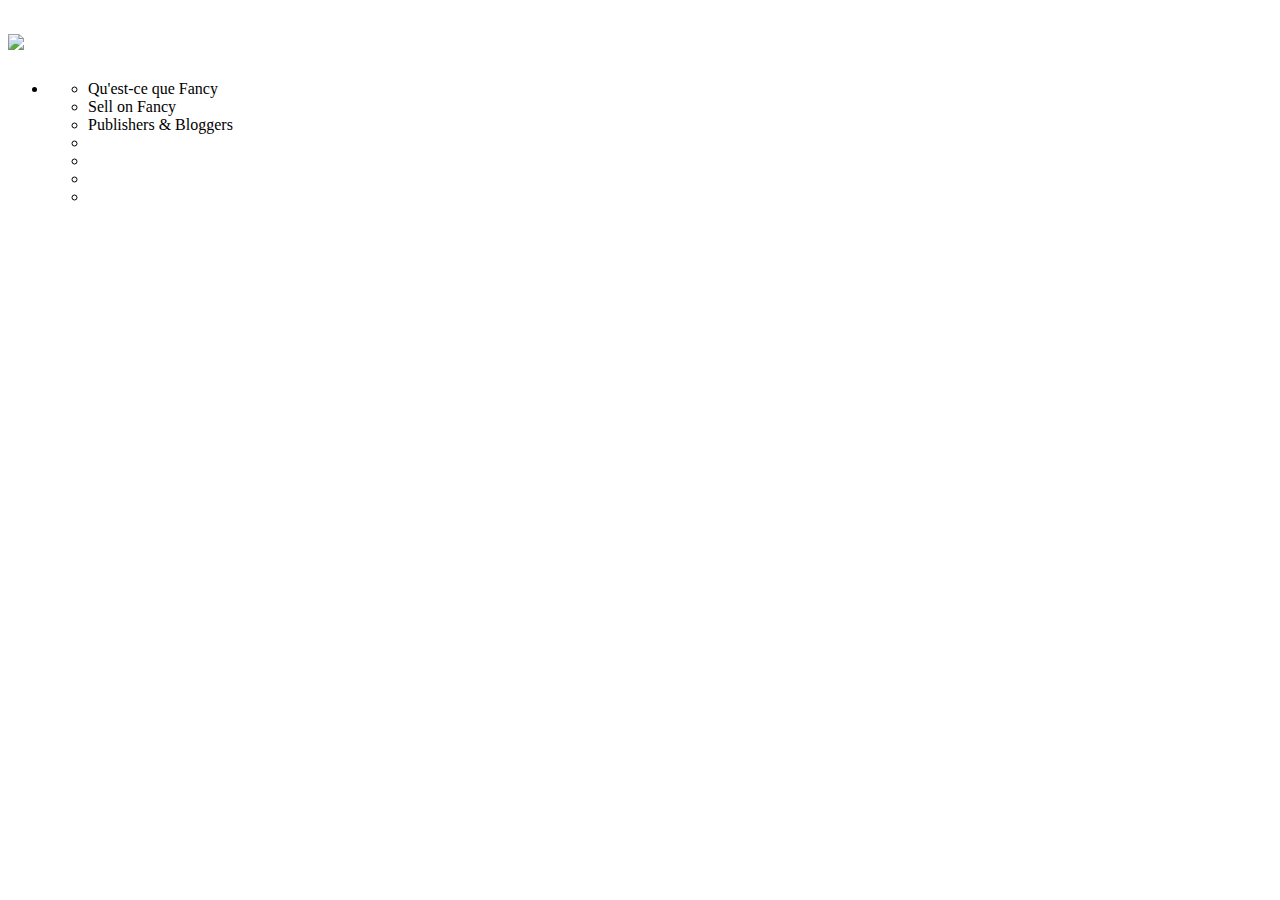
==== index.html @ 68f3a7a3 "Added files via upload" ====
<!DOCTYPE html>
<html>
<head>
	<title>Fancy - Light Grey Wool Sweater by William Fox & Sons</title>
	<link rel="stylesheet" type="text/css" href="style.css">

</head>

<body>

	<header id="header">
		<div class="inner">
			<div id="navigation" class="hover_submenu">
				<div class="left">
					<h1 class="logo">
						<img href="https://fancy.com/" src="img/logo.png">
					</h1>
					<ul class="menu_gauche">
						<li class="gnb">
							<div class="menu-contain-menu">
								<ul>
									<li>Qu'est-ce que Fancy</li>
									<li>Sell on Fancy</li>
									<li>Publishers & Bloggers</li>
						</li>
						<li class="gnb"></li>
						<li class="gnb"></li>
						<li class="gnb_shop"></li>
						<li class="gnb_store"></li>
					</ul>
				</div>
			</div>
		</div>
	</header>	




</body>









</html>
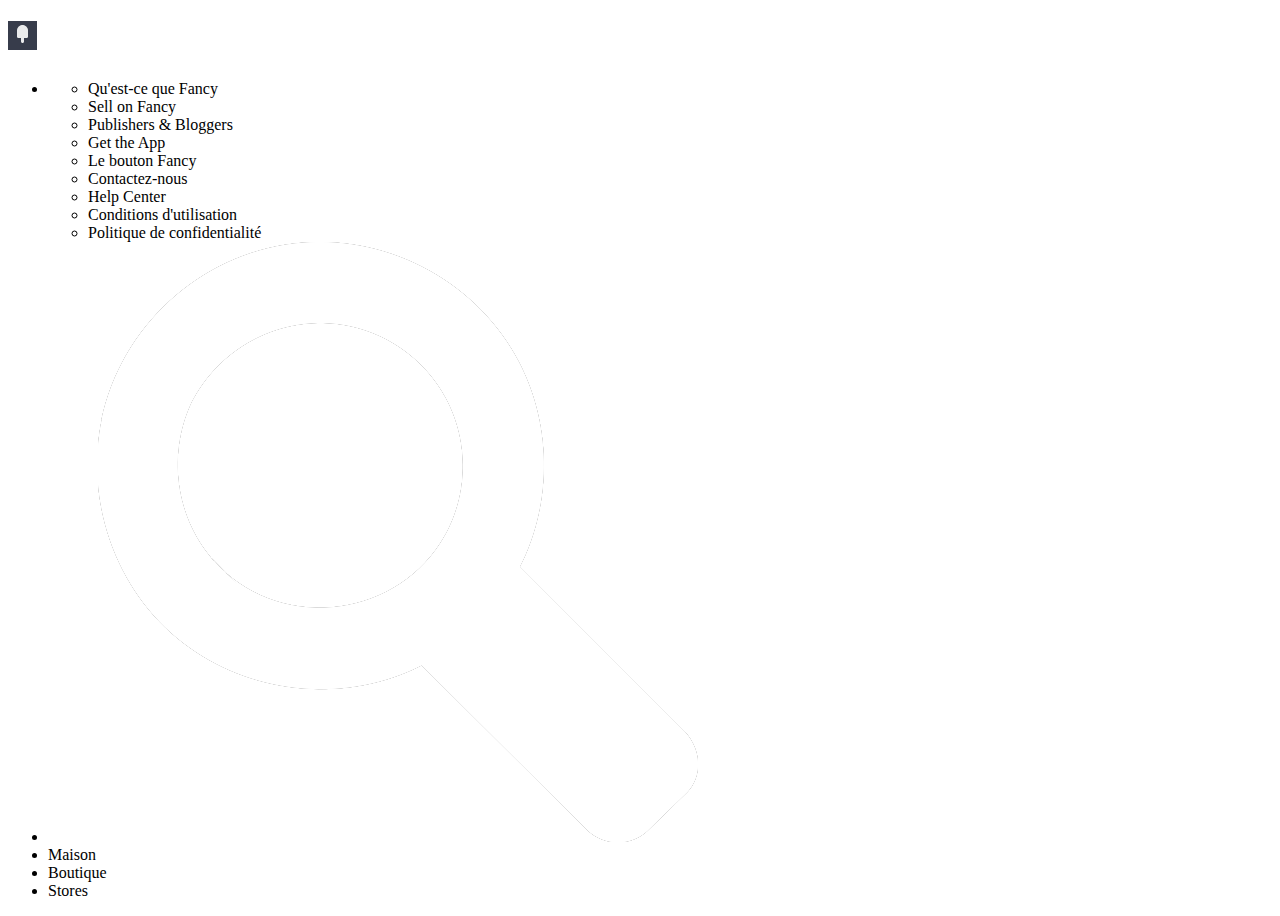
==== commit d5c285d4: "first commit" ====
--- a/index.html
+++ b/index.html
@@ -1,6 +1,7 @@
 <!DOCTYPE html>
 <html>
 <head>
+	<meta charset="UTF-8">
 	<title>Fancy - Light Grey Wool Sweater by William Fox & Sons</title>
 	<link rel="stylesheet" type="text/css" href="style.css">
 
@@ -22,11 +23,25 @@
 									<li>Qu'est-ce que Fancy</li>
 									<li>Sell on Fancy</li>
 									<li>Publishers & Bloggers</li>
+								</ul>
+								<ul>
+									<li>Get the App</li>
+									<li>Le bouton Fancy</li>
+									<li>Contactez-nous</li>
+								</ul>
+								<ul>
+									<li>Help Center</li>
+									<li>Conditions d'utilisation</li>
+									<li>Politique de confidentialité</li>
+								</ul>
+							</div>
 						</li>
-						<li class="gnb"></li>
-						<li class="gnb"></li>
-						<li class="gnb_shop"></li>
-						<li class="gnb_store"></li>
+						<li class="gnb">
+							<img src="img/search.png" alt="Rechercher"/>
+						</li>
+						<li class="gnb">Maison</li>
+						<li class="gnb_shop">Boutique</li>
+						<li class="gnb_store">Stores</li>
 					</ul>
 				</div>
 			</div>
